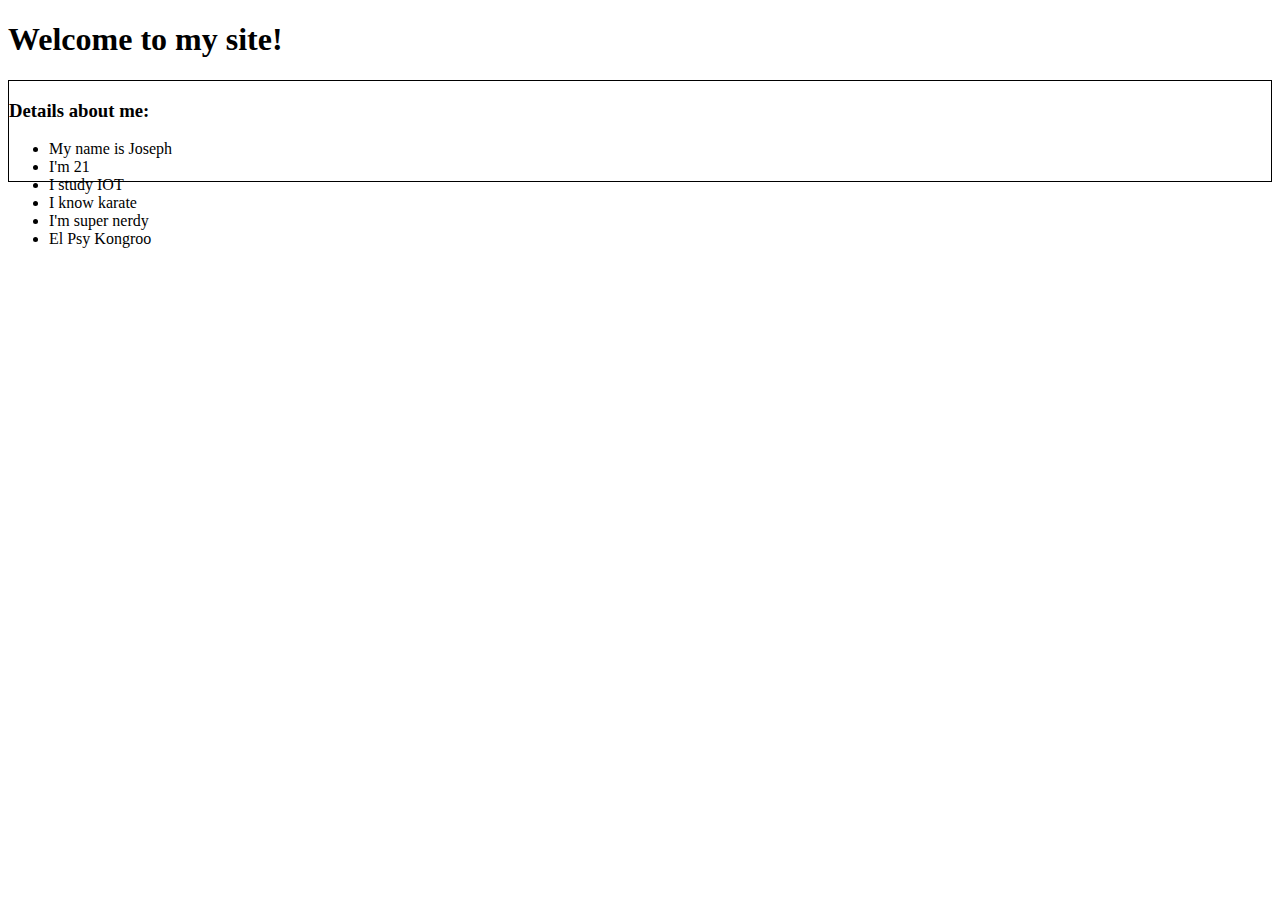
==== jojo.html @ 882e1cd3 "Add files via upload" ====
<!DOCTYPE HTML>
<html>
<head>

<title> About Me</title>
<link rel="stylesheet" type="text/css" href="app.css">

</head>
<body>
<h1>Welcome to my site! </h1>	

<body>
<div>
<h3> Details about me:</h3>
<ul>
	<li>My name is Joseph</li>
	<li>I'm 21</li>
	<li> I study IOT </li>
	<li> I know karate </li>
	<li> I'm super nerdy </li>
	<li> El Psy Kongroo </li>
	</ul>
</div>
</body>

</html>
---- app.css ----
/*div{
	border: 1px solid yellow;
}*/

/*.content{
	color:white;
	text-align: center;
}

.red {
	background: red;
	height: 100px;
}

.blue{
 background: blue;
 height: 100px;
} */

img {
	width: 100%;
}
div {
	border: 1px solid black;
	height: 100px;
}
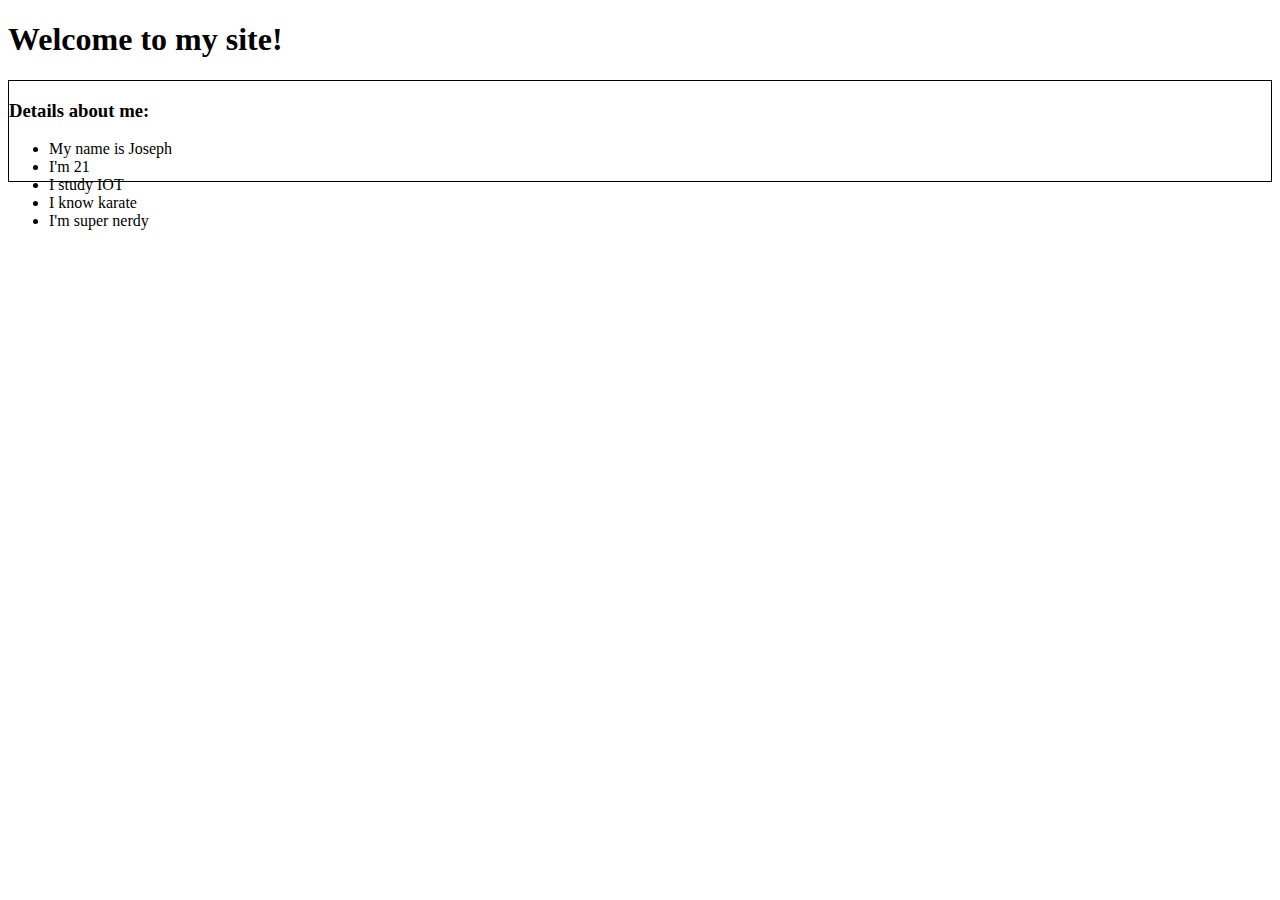
==== commit bdec61ba: "Update jojo.html" ====
--- a/jojo.html
+++ b/jojo.html
@@ -18,7 +18,6 @@
 	<li> I study IOT </li>
 	<li> I know karate </li>
 	<li> I'm super nerdy </li>
-	<li> El Psy Kongroo </li>
 	</ul>
 </div>
 </body>
